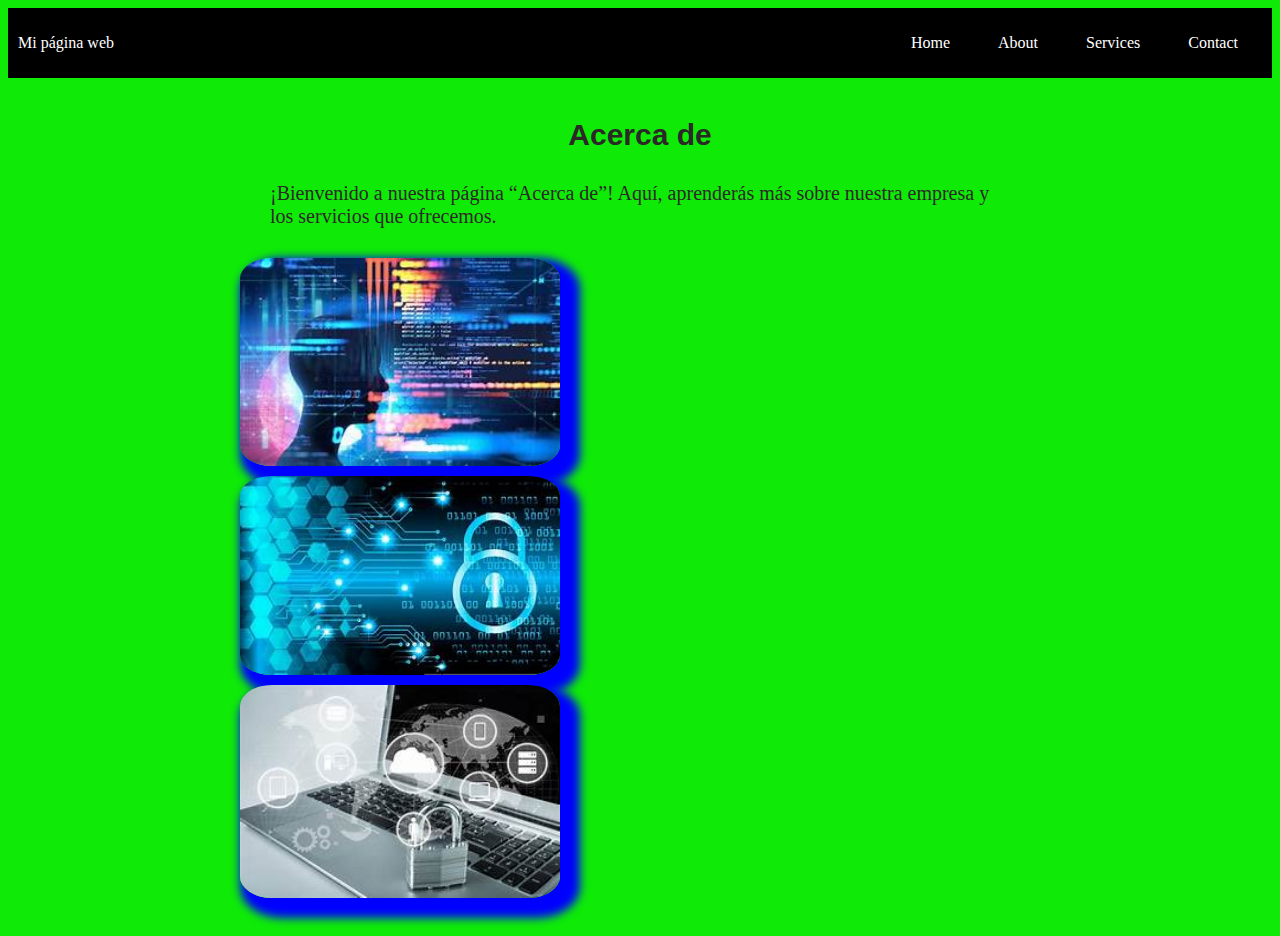
==== about.html @ 78c9c744 "Initial commit" ====
<!DOCTYPE html>
<html lang="en">

<head>
    <meta charset="UTF-8">
    <meta http-equiv="X-UA-Compatible" content="IE=edge">
    <meta name="viewport" content="width=device-width, initial-scale=1.0">
    <title>Mi Primer WebSite</title>
    <link rel="stylesheet" type="text/CSS" href="style.css">
</head>


<body>
    <div class="container-nav">
        <nav class="navbar" role="navigation">
            <a href="#" class="brand">Mi página web</a>
            <ul class="nav-links">
                <li><a href="mi-primer-website.html">Home</a></li>
                <li><a href="#">About</a></li>
                <li><a href="services.html">Services</a></li>
                <li><a href="contact.html">Contact</a></li>
            </ul>
        </nav>
        <button class="button-menu-toggle">Menu</button>
    </div>
    <div class="container">
        <h1>Acerca de</h1>
        <p>¡Bienvenido a nuestra página “Acerca de”! Aquí, aprenderás más sobre nuestra empresa y los servicios que
            ofrecemos.</p>
        <div class="about-image">
            <img src="foto1.jpg" alt="Programacion">
            <img src="foto2.jpg" alt="Programacion">
            <img src="foto3.jpg" alt="Ciberseguridad">
        </div>
    </div>

    <script src="script.js"></script>
</body>

</html>
---- style.css ----
body {
    background-color: rgb(15, 235, 7);
    color: rgb(44, 40, 40);
}

h1 {
    font-family: 'arial', sans-serif;
    font-size: 30px;
    text-align: center;
}

p {
    font-family: 'georgia', serif;
    font-size: 20px;
    padding: 10px;
    margin: 20px;
}

.box {
    background-color: rgb(52, 145, 10);
    width: 300px;
    height: 150px;
    padding: 20px;
    border: 5px solid black;
    margin: 50px;
}

.container {
    max-width: 800px;
    margin: auto;
    padding: 20px;
}

.row {
    display: flex;
    flex-wrap: wrap;
    margin: 10px;
}

.column {
    flex: 1;
    padding: 10px;
}

@media (max-width: 600px) {
    .column {
        flex: 100%;
    }
}

.boton {
    display: block;
    text-align: center;
    padding: 10px 20px;
    background-color: #266fcf;
    color: white;
    text-decoration: none;
    border-radius: 3px;
    justify-content: center;
  }

.container-nav {
    display: flex;
    padding: 10px;
    height: 50px;
    background-color: black;
}

.navbar {
    display: flex;
    justify-content: space-between;
    width: 100%;
}

.brand {
    display: flex;
    align-items: center;
}

li>a {
    padding: 8px 24px;
}

li {
    list-style-type: none;
}

a {
    color: white;
    text-decoration: none;
}

.nav-links {
    display: flex;
    align-items: center;
}

.button-menu-toggle {
    display: none;
}

@media (max-width: 768px) {
    .column {
        flex: 100%;
    }


.button-menu-toggle {
    display: block;
    background-color: white;
    border: none;
    border-radius: 50px;
    padding: 0 24px;
    font-family: monospace;
    font-weight: bold;
    font-size: 20px;
}

.nav-links.nav-links-responsive {
    position: absolute;
    display: flex;
    background-color: rgba(20,20,20,0.95);
    width: 100%;
    height: 100%;
    top: 70px;
    left: 0;
    flex-direction: column;
    padding-top: 200px;
    align-items: center;
    gap: 70px;
    font-size: 40px;
}

}


.about-image {
    display: flex;
    justify-content: space-between;
    flex-direction: column;
    max-width: 40%;
}

.about-image img {
    border-radius: 10%;
    box-shadow: 10px 10px 10px 10px blue;
    margin-bottom: 10px; /* Ajusta el valor según tu preferencia */
}

.video {
    display: flex;
    justify-content: center;
}

.formulario {
    display: flex;
    flex-direction: column;
    align-items: center;
    border: 1px solid black;
    border-radius: 10%;
    padding: 20px; /* Agrega un espacio interno al contenedor */
    max-width: 200px; /* Establece un ancho máximo para el contenedor */
    margin: 0 auto; /* Centra el contenedor horizontalmente en la página */
    box-sizing: border-box; /* Asegura que el ancho y alto incluyan el borde y el padding */
}
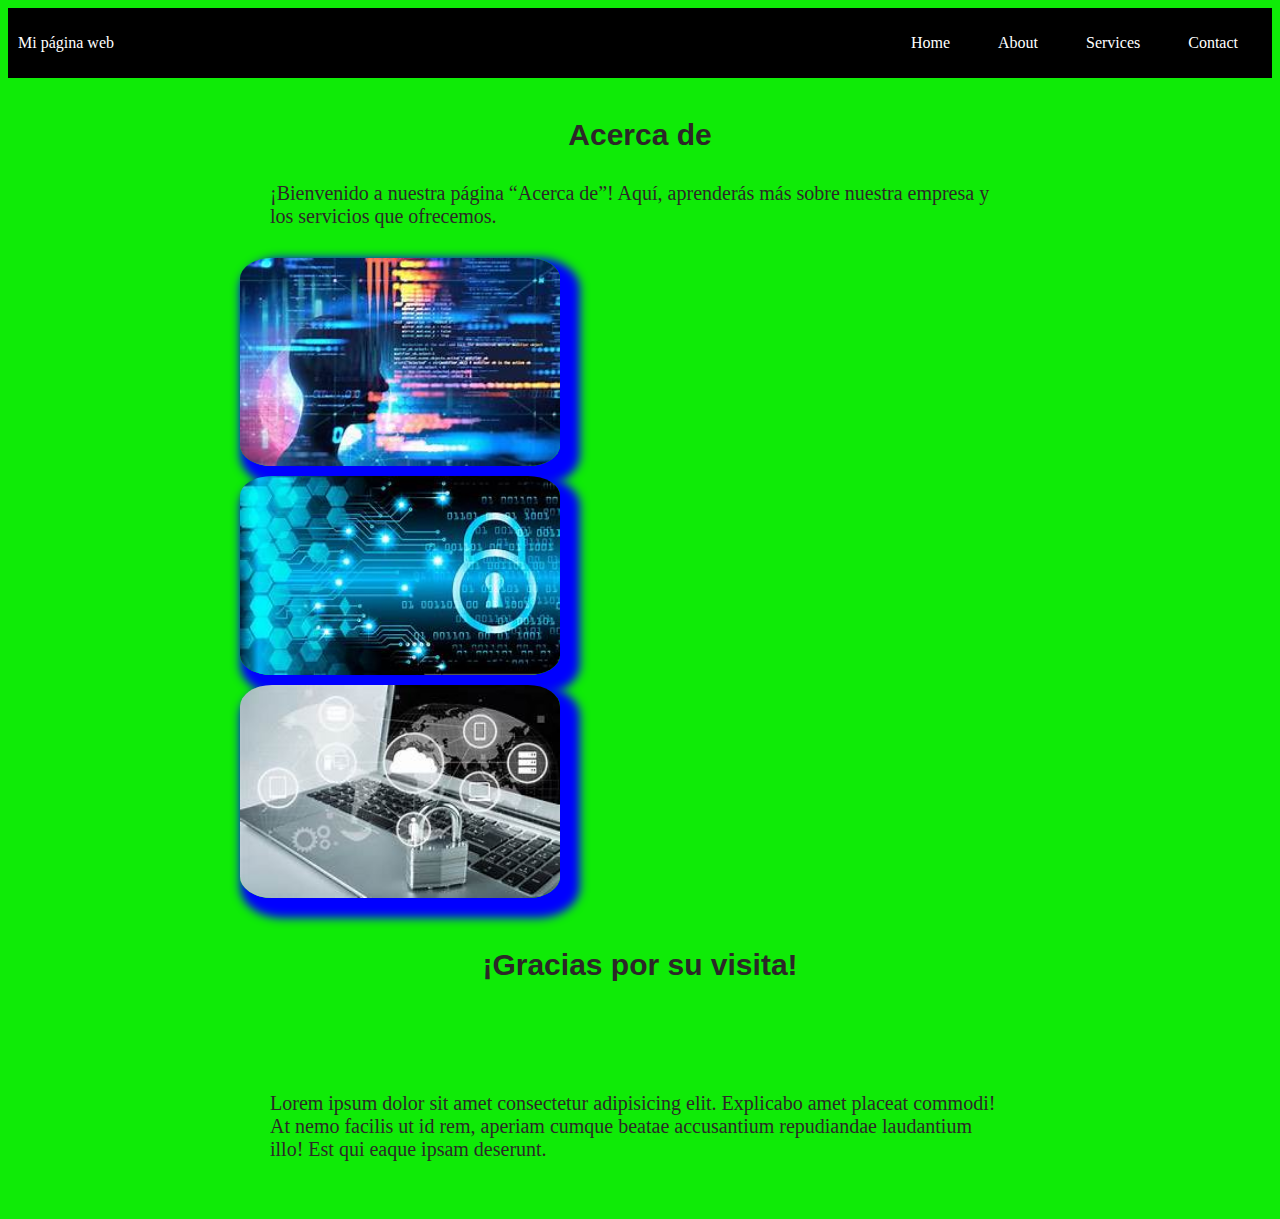
==== commit 6d708a42: "mi primer confirmacion de actualizacion" ====
--- a/about.html
+++ b/about.html
@@ -15,7 +15,7 @@
         <nav class="navbar" role="navigation">
             <a href="#" class="brand">Mi página web</a>
             <ul class="nav-links">
-                <li><a href="mi-primer-website.html">Home</a></li>
+                <li><a href="index.html">Home</a></li>
                 <li><a href="#">About</a></li>
                 <li><a href="services.html">Services</a></li>
                 <li><a href="contact.html">Contact</a></li>
@@ -32,9 +32,19 @@
             <img src="foto2.jpg" alt="Programacion">
             <img src="foto3.jpg" alt="Ciberseguridad">
         </div>
+        <div class="container greeting">
+            <h1>¡Gracias por su visita!</h1>
+        </div>
     </div>
 
     <script src="script.js"></script>
+    <footer>
+        <div class="container">
+            <p>Lorem ipsum dolor sit amet consectetur adipisicing elit. Explicabo amet placeat commodi! At nemo facilis
+                ut id rem, aperiam cumque beatae accusantium repudiandae laudantium illo! Est qui eaque ipsam deserunt.
+            </p>
+        </div>
+    </footer>
 </body>
 
 </html>--- a/style.css
+++ b/style.css
@@ -163,3 +163,8 @@
     margin: 0 auto; /* Centra el contenedor horizontalmente en la página */
     box-sizing: border-box; /* Asegura que el ancho y alto incluyan el borde y el padding */
 }
+
+.greeting {
+    text-align: center;
+}
+
